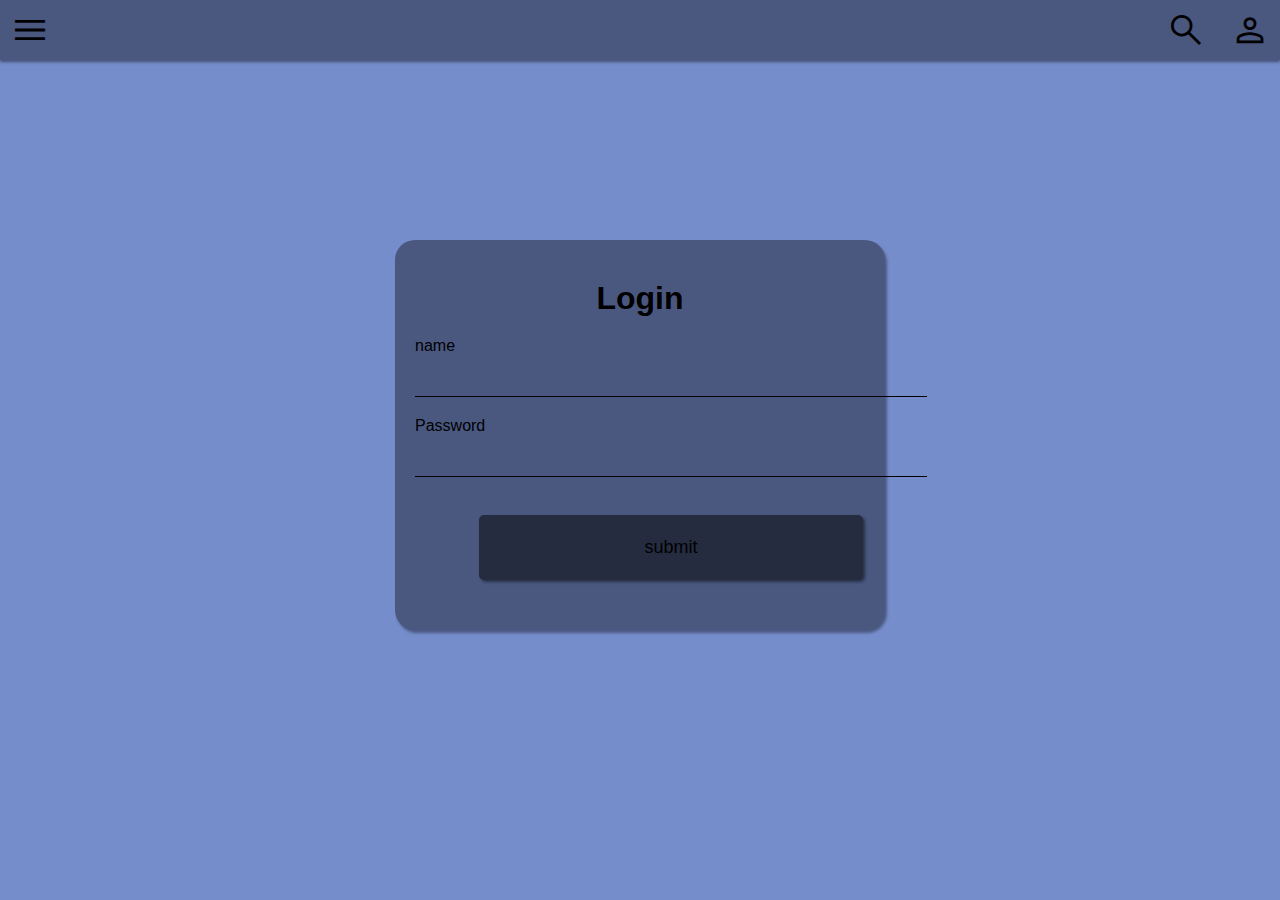
==== login_page/login.html @ 80e0b7d9 "atualizacao" ====
<!DOCTYPE html>
<html lang="en">
<head>
    <meta charset="UTF-8">
    <meta name="viewport" content="width=device-width, initial-scale=1.0">
    <title>Login</title>
    <link rel="stylesheet" href="https://fonts.googleapis.com/css2?family=Material+Symbols+Outlined:opsz,wght,FILL,GRAD@20..48,100..700,0..1,-50..200" />
    <link rel="stylesheet" href="loginstyle.css">
    <link rel="stylesheet" href="../home_page/style.css">
    
</head>
<body>

    <header>
        <nav id="navegation">

            <span id="menu" class="material-symbols-outlined" onclick="clickMenu()">menu</span>
            
            
            <div>

                <input type="search" id="search">
                
                <span id="search_icon" class="material-symbols-outlined" onclick="clickSearch()">search</span>



                <a id="loginpg" href="../login_page/login.html"><span id="login_icon" class="material-symbols-outlined">person</span></a>

            </div>

            <ul id="tabela">

            
                <a href="../home_page/index.html"><li> Home </li></a>
                <hr>
                <a href="#"><li> Art </li></a>
                <hr>
                <a href="#"><li> Photo </li></a>
                <hr>
                <a href="#"><li> Music </li></a>
                <hr>
    
            </ul>
            
           
        </nav>

        

        
    </header>

    <!--  main part  -->

    <main>

        <form id="formulario" action="">

            <h1>Login</h1>

            <div id="caixinha_login">
                <p>name</p>
                <input type="text" autocomplete="name" >
                <p>Password</p>
                <input type="password" autocomplete="current-password" >
                <br>
                <input type="submit" value="submit" id="submit">
            </div>


        </form>

    </main>


 
    
    <script>
        function clickMenu(){
            if (tabela.style.display == 'block'){
                tabela.style.display = 'none'
            }else{
                tabela.style.display = 'block'
                tabela.style.transition = '2s'
            }
        }
        function clickSearch(){


            if (search.style.display == 'inline'){
                search.style.display = 'none'
                
            }else{
                search.style.display = 'inline'

            }


        }

    </script>
    
</body>
</html>
---- login_page/loginstyle.css ----
:root {

    --cor1:#768DCC;
    --cor2:#6F84BF;
    --cor3:#6073A6;
    --cor4:#4A5880;
    --cor5:#252C40;


}

main {
    width: 100vw;
    height: 86vh;
    font-family: Arial, Helvetica, sans-serif;
    
    
}


form {
    
    top: 20vh;
    position: relative;
    background-color: var(--cor4);
    width: 65vw;
    max-width: 450px;
    height: 350px;
    margin: auto;
    padding: 20px;
    border-radius: 20px;
    z-index: 0;
    box-shadow: 2px 3px 3px rgba(0, 0, 0, 0.367);
}
form > h1 {
    text-align: center;
    padding: 20px;
}
#caixinha_login > p {
    display: inline-block;
    
    
}
#caixinha_login > input {
    border-right: none;
    border-left: none;
    border-top: none;
    border-bottom: 1px solid black;
    outline: none;
    background-color: transparent;
    width: 40vw;
    display: block;
    
    margin: 20px 0px;

    font-size: large;
    
    
    
}
#caixinha_login #submit {

    background-color: var(--cor5);
    text-align: center;
    margin: 0px;
    margin: auto;

    border: 2px solid var(--cor5);
    border-radius: 5px;
    width: 30vw;
    cursor: pointer;
    padding: 20px 0px 20px 0px;
    box-shadow: 2px 2px 3px rgba(0, 0, 0, 0.451);
}
#caixinha_login #submit:hover {

    background-color: #394462; 
    border-color: #394462 ;
}
#caixinha_login #submit:active  {

    transform: translateX(3px);
    transform: translateY(3px);
}
#caixinha_login {

    width: 40vw;
    margin: auto;
    justify-content: center;
}
---- home_page/style.css ----
@charset "UTF-8";

:root {

    --cor1:#768DCC;
    --cor2:#6F84BF;
    --cor3:#6073A6;
    --cor4:#4A5880;
    --cor5:#252C40;


}

* {
    margin: 0;
    padding: 0;

}
body {
    background-color: var(--cor1);
}

/* ---------------- Navegation -------------*/
#navegation {

    background-color: var(--cor4);
    width: 100vw;
    height: 60px;
    text-align: right;
    box-shadow: 0px 2px 3px rgba(0, 0, 0, 0.443) ;
    
    
    
}
.material-symbols-outlined{

    font-size: 40px;
    margin-top: 10px;

}
#menu {

    float: left;
    margin-left: 10px;
    
}
#menu:hover {
    color: rgb(91, 91, 91);
    cursor: pointer;
}
#search_icon {

    margin-right: 20px;
    margin-left: 20px;
  
}
#search {

    position: relative;
    bottom: 13px;
    display: none;

   background-color: #545b78;
   border: 1px solid #44495e;
   border-radius: 15px;
   padding: 5px;
   outline: none;
   width: 250px;

}
#search_icon:hover {

    color: rgba(0, 0, 0, 0.449);
    cursor: pointer;
}

#login_icon {


    margin-right: 10px;
  
}
#login_icon:hover {
    color: rgb(91, 91, 91);
}
#loginpg {

    color: black;
    text-decoration: none;
 
}
#loginpg:visited {

    color: black;
}








/* ---------------- Menu (TABELA) -------------*/

ul {

    background-color: #ffffffd8;

    text-align: center;
    list-style: none;
    display: none;
    position: absolute;
    width: 100vw;
    z-index: 1;

    
    
    

}
ul li {
    padding: 20px 0px;
}
ul  a {
    
    text-decoration: none;
    color: rgb(31, 30, 30);
    font-family: Arial, Helvetica, sans-serif;
    transition: color 0.3s ease-in-out;
}

ul a:hover {

    font-weight: 600;
}
ul a:hover + hr {

    width: 50vw;
    margin: auto;
    transition: 1s;
    color: black;

}
hr {
    width: 20vw;
    margin: auto;
    color: #232323;
    border:1px solid;
}
/* ---------------- MAIN -------------*/
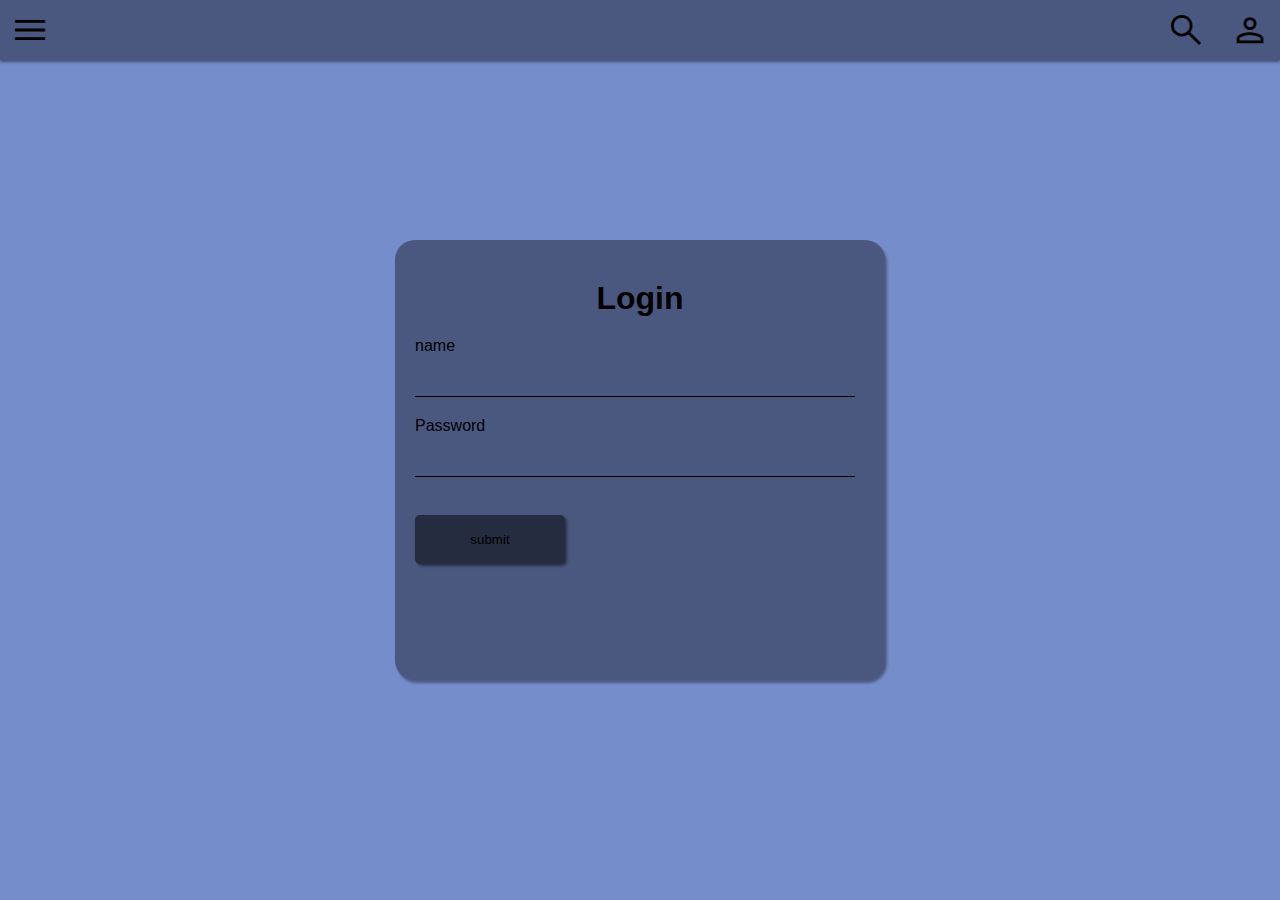
==== commit 1964054d: "1.0" ====
--- a/login_page/login.html
+++ b/login_page/login.html
@@ -65,10 +65,10 @@
                 <p>Password</p>
                 <input type="password" autocomplete="current-password" >
                 <br>
-                <input type="submit" value="submit" id="submit">
+                
             </div>
 
-
+            <input type="submit" value="submit" id="submit">
         </form>
 
     </main>
--- a/login_page/loginstyle.css
+++ b/login_page/loginstyle.css
@@ -25,12 +25,13 @@
     background-color: var(--cor4);
     width: 65vw;
     max-width: 450px;
-    height: 350px;
-    margin: auto;
+    height: 400px;
     padding: 20px;
     border-radius: 20px;
     z-index: 0;
     box-shadow: 2px 3px 3px rgba(0, 0, 0, 0.367);
+
+    margin: auto;
 }
 form > h1 {
     text-align: center;
@@ -48,36 +49,44 @@
     border-bottom: 1px solid black;
     outline: none;
     background-color: transparent;
-    width: 40vw;
+    width: 35vw;
+    max-width: 440px;
     display: block;
     
     margin: 20px 0px;
 
     font-size: large;
-    
-    
-    
+     
 }
 #caixinha_login #submit {
+
+    padding-left: 20px;
+
+
+
+}
+#submit {
 
     background-color: var(--cor5);
     text-align: center;
     margin: 0px;
     margin: auto;
 
+
     border: 2px solid var(--cor5);
     border-radius: 5px;
     width: 30vw;
+    max-width: 150px;
     cursor: pointer;
-    padding: 20px 0px 20px 0px;
+    padding: 15px 0px 15px 0px;
     box-shadow: 2px 2px 3px rgba(0, 0, 0, 0.451);
 }
-#caixinha_login #submit:hover {
+#submit:hover {
 
     background-color: #394462; 
     border-color: #394462 ;
 }
-#caixinha_login #submit:active  {
+#submit:active  {
 
     transform: translateX(3px);
     transform: translateY(3px);
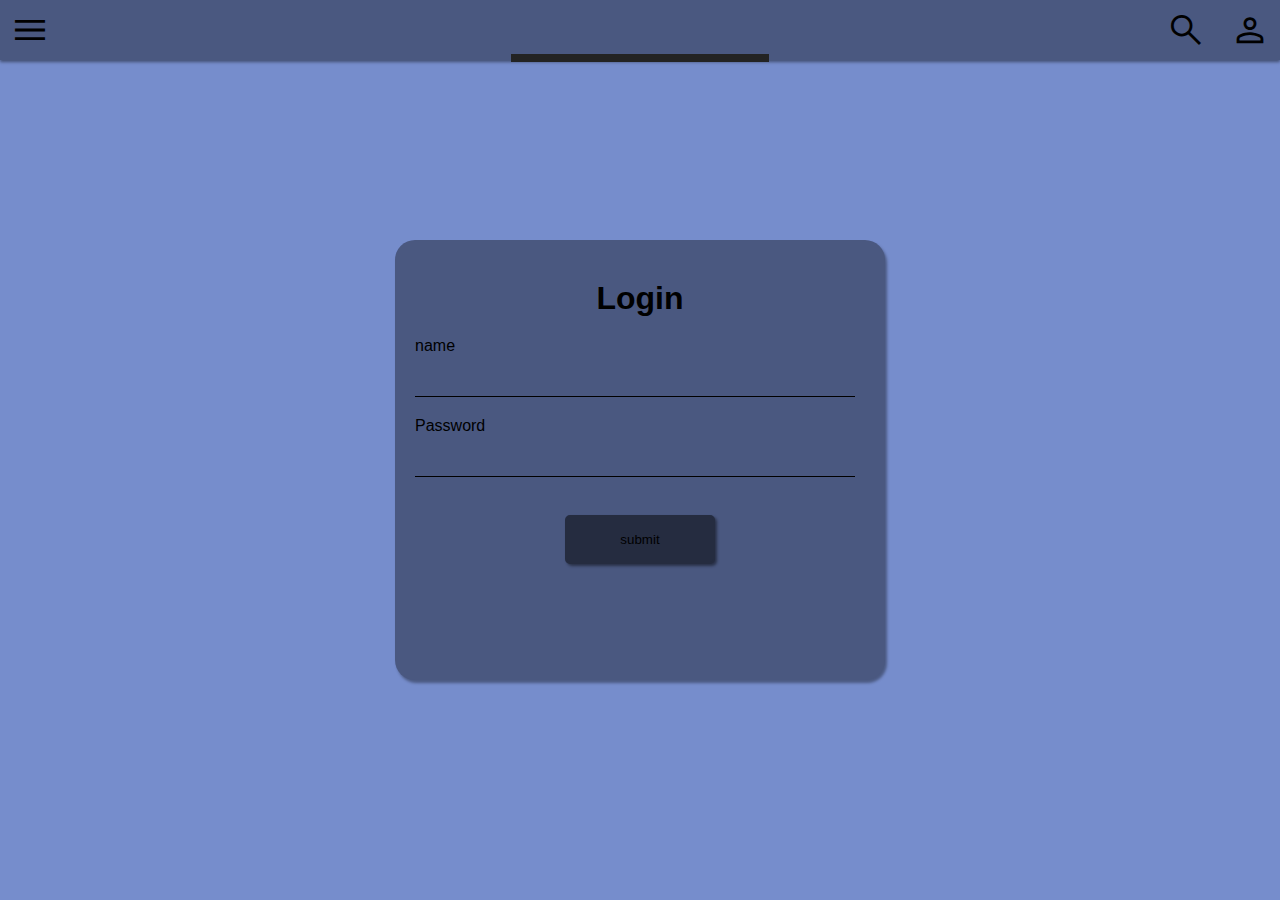
==== commit 1f349ff2: "1.1" ====
--- a/login_page/login.html
+++ b/login_page/login.html
@@ -32,14 +32,14 @@
             <ul id="tabela">
 
             
-                <a href="../home_page/index.html"><li> Home </li></a>
-                <hr>
-                <a href="#"><li> Art </li></a>
-                <hr>
-                <a href="#"><li> Photo </li></a>
-                <hr>
-                <a href="#"><li> Music </li></a>
-                <hr>
+                <a id="home" href="../home_page/index.html"><li> Home </li></a>
+                <hr id="linhas">
+                <a id="art" href="#"><li> Art </li></a>
+                <hr id="linhas1">
+                <a id="photo" href="#"><li> Photo </li></a>
+                <hr id="linhas2">
+                <a id="music" href="#"><li> Music </li></a>
+                <hr id="linhas3">
     
             </ul>
             
@@ -78,18 +78,46 @@
     
     <script>
         function clickMenu(){
-            if (tabela.style.display == 'block'){
-                tabela.style.display = 'none'
+            if (tabela.style.height == '300px'){
+                
+                tabela.style.height = '0px'
+                tabela.style.transition = '0.7s'
+
+                linhas.style.display = 'none'
+                linhas1.style.display = 'none'
+                linhas2.style.display = 'none'
+                linhas3.style.display = 'none'
+
+                home.style.display = 'none'
+                art.style.display = 'none'
+                photo.style.display = 'none'
+                music.style.display = 'none'
             }else{
-                tabela.style.display = 'block'
-                tabela.style.transition = '2s'
+                
+                tabela.style.height = '300px'
+                
+                tabela.style.transition = '0.7s'
+
+                linhas.style.display = 'block'
+                linhas1.style.display = 'block'
+                linhas2.style.display = 'block'
+                linhas3.style.display = 'block'
+
+                home.style.display = 'block'
+                art.style.display = 'block'
+                photo.style.display = 'block'
+                music.style.display = 'block'
+                
             }
         }
+
+    
         function clickSearch(){
 
 
             if (search.style.display == 'inline'){
                 search.style.display = 'none'
+                
                 
             }else{
                 search.style.display = 'inline'
--- a/login_page/loginstyle.css
+++ b/login_page/loginstyle.css
@@ -38,6 +38,7 @@
     padding: 20px;
 }
 #caixinha_login > p {
+
     display: inline-block;
     
     
@@ -62,8 +63,6 @@
 
     padding-left: 20px;
 
-
-
 }
 #submit {
 
@@ -80,6 +79,7 @@
     cursor: pointer;
     padding: 15px 0px 15px 0px;
     box-shadow: 2px 2px 3px rgba(0, 0, 0, 0.451);
+    display: block;
 }
 #submit:hover {
 
--- a/home_page/style.css
+++ b/home_page/style.css
@@ -109,21 +109,24 @@
 
     text-align: center;
     list-style: none;
-    display: none;
+    display: block;
     position: absolute;
     width: 100vw;
     z-index: 1;
 
-    
+    height: 0px;
     
     
 
 }
 ul li {
     padding: 20px 0px;
+
 }
 ul  a {
+
     
+    display: none;
     text-decoration: none;
     color: rgb(31, 30, 30);
     font-family: Arial, Helvetica, sans-serif;
@@ -134,7 +137,8 @@
 
     font-weight: 600;
 }
-ul a:hover + hr {
+ul a:hover + #linhas , ul a:hover + #linhas1 ,
+ul a:hover  + #linhas2 , ul a:hover + #linhas3{
 
     width: 50vw;
     margin: auto;
@@ -142,10 +146,13 @@
     color: black;
 
 }
-hr {
+#linhas , #linhas1 , #linhas2  , #linhas3{
+
+    
     width: 20vw;
     margin: auto;
     color: #232323;
     border:1px solid;
 }
 /* ---------------- MAIN -------------*/
+
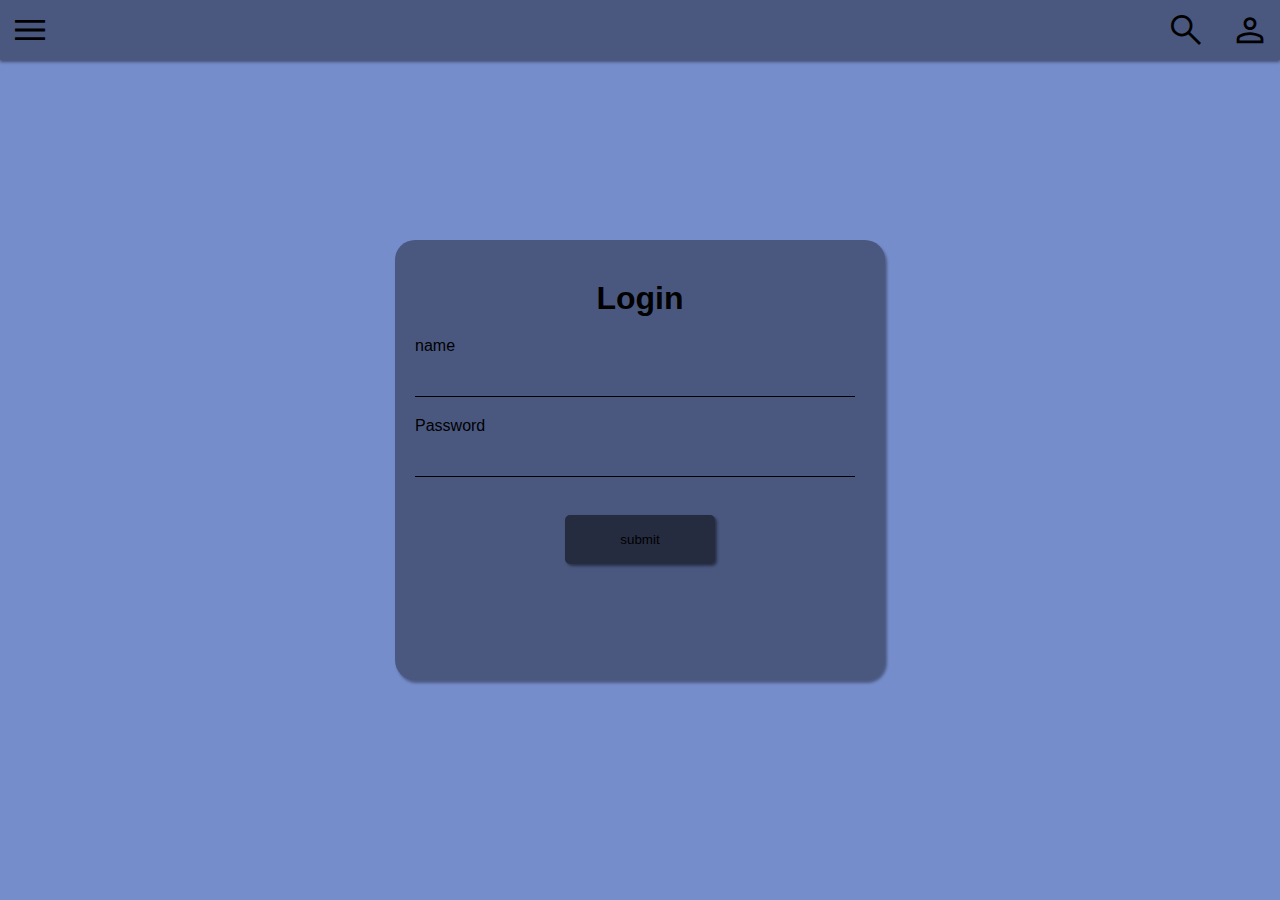
==== commit a351d5bc: "1.2" ====
--- a/login_page/login.html
+++ b/login_page/login.html
@@ -88,14 +88,27 @@
                 linhas2.style.display = 'none'
                 linhas3.style.display = 'none'
 
+                
+                home.style.color = 'transparent'
+                home.style.transition = '1s'
                 home.style.display = 'none'
+
+                art.style.color = 'transparent'
+                art.style.transition = '1s'
                 art.style.display = 'none'
+
+
+                photo.style.color = 'transparent'
+                photo.style.transition = '1s'
                 photo.style.display = 'none'
+
+                music.style.color = 'transparent'
+                music.style.transition = '1s'
                 music.style.display = 'none'
+
             }else{
                 
                 tabela.style.height = '300px'
-                
                 tabela.style.transition = '0.7s'
 
                 linhas.style.display = 'block'
@@ -103,10 +116,22 @@
                 linhas2.style.display = 'block'
                 linhas3.style.display = 'block'
 
+                
+                home.style.color = 'black'
+                home.style.transition = '0.3s'
                 home.style.display = 'block'
+               
+
+                art.style.color = 'black'
                 art.style.display = 'block'
+               
+
+                photo.style.color = 'black'
                 photo.style.display = 'block'
+            
+                music.style.color = 'black'
                 music.style.display = 'block'
+
                 
             }
         }
--- a/home_page/style.css
+++ b/home_page/style.css
@@ -121,16 +121,18 @@
 }
 ul li {
     padding: 20px 0px;
+    
 
 }
 ul  a {
 
+   position: relative;
     
     display: none;
     text-decoration: none;
-    color: rgb(31, 30, 30);
+    color: black;
     font-family: Arial, Helvetica, sans-serif;
-    transition: color 0.3s ease-in-out;
+    transition: color 2.6s ease-in-out;
 }
 
 ul a:hover {
@@ -153,6 +155,7 @@
     margin: auto;
     color: #232323;
     border:1px solid;
+    display: none;
 }
 /* ---------------- MAIN -------------*/
 
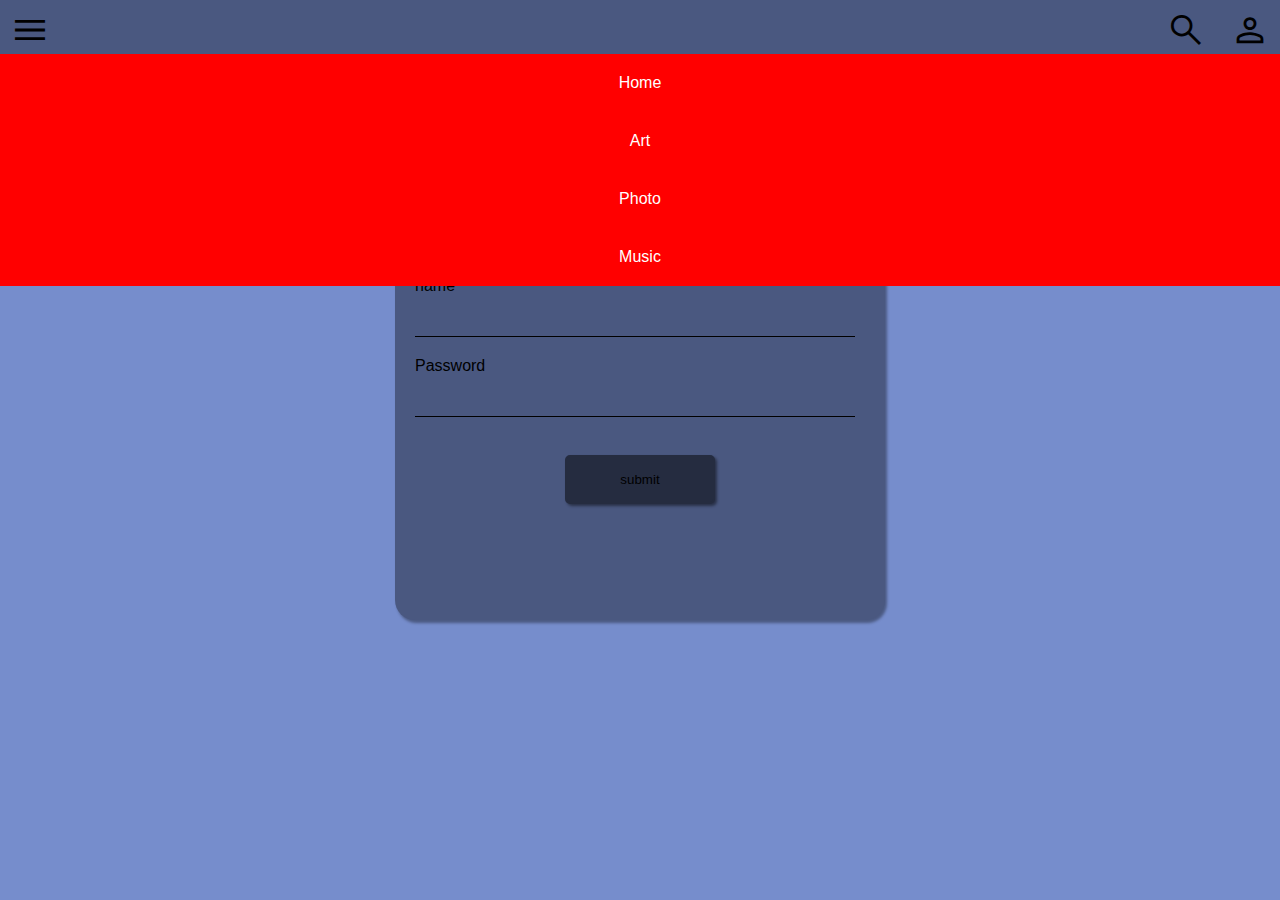
==== commit 56a178e2: "1.3" ====
--- a/login_page/login.html
+++ b/login_page/login.html
@@ -80,8 +80,8 @@
         function clickMenu(){
             if (tabela.style.height == '300px'){
                 
-                tabela.style.height = '0px'
-                tabela.style.transition = '0.7s'
+                
+                
 
                 linhas.style.display = 'none'
                 linhas1.style.display = 'none'
@@ -108,29 +108,7 @@
 
             }else{
                 
-                tabela.style.height = '300px'
-                tabela.style.transition = '0.7s'
-
-                linhas.style.display = 'block'
-                linhas1.style.display = 'block'
-                linhas2.style.display = 'block'
-                linhas3.style.display = 'block'
-
-                
-                home.style.color = 'black'
-                home.style.transition = '0.3s'
-                home.style.display = 'block'
-               
-
-                art.style.color = 'black'
-                art.style.display = 'block'
-               
-
-                photo.style.color = 'black'
-                photo.style.display = 'block'
-            
-                music.style.color = 'black'
-                music.style.display = 'block'
+                tabela.style.translate = '0px 200px'
 
                 
             }
--- a/home_page/style.css
+++ b/home_page/style.css
@@ -28,6 +28,8 @@
     height: 60px;
     text-align: right;
     box-shadow: 0px 2px 3px rgba(0, 0, 0, 0.443) ;
+    position: absolute;
+    z-index: 3;
     
     
     
@@ -105,22 +107,20 @@
 
 ul {
 
-    background-color: #ffffffd8;
+    background-color: red;
 
     text-align: center;
     list-style: none;
     display: block;
-    position: absolute;
+    position: relative;
     width: 100vw;
-    z-index: 1;
+    z-index: 0;
 
-    height: 0px;
-    
-    
 
 }
 ul li {
     padding: 20px 0px;
+    
     
 
 }
@@ -128,9 +128,9 @@
 
    position: relative;
     
-    display: none;
+    
     text-decoration: none;
-    color: black;
+    color: rgb(255, 255, 255);
     font-family: Arial, Helvetica, sans-serif;
     transition: color 2.6s ease-in-out;
 }
@@ -157,5 +157,10 @@
     border:1px solid;
     display: none;
 }
+#tabela {
+
+    background-color: red;
+}
+
 /* ---------------- MAIN -------------*/
 
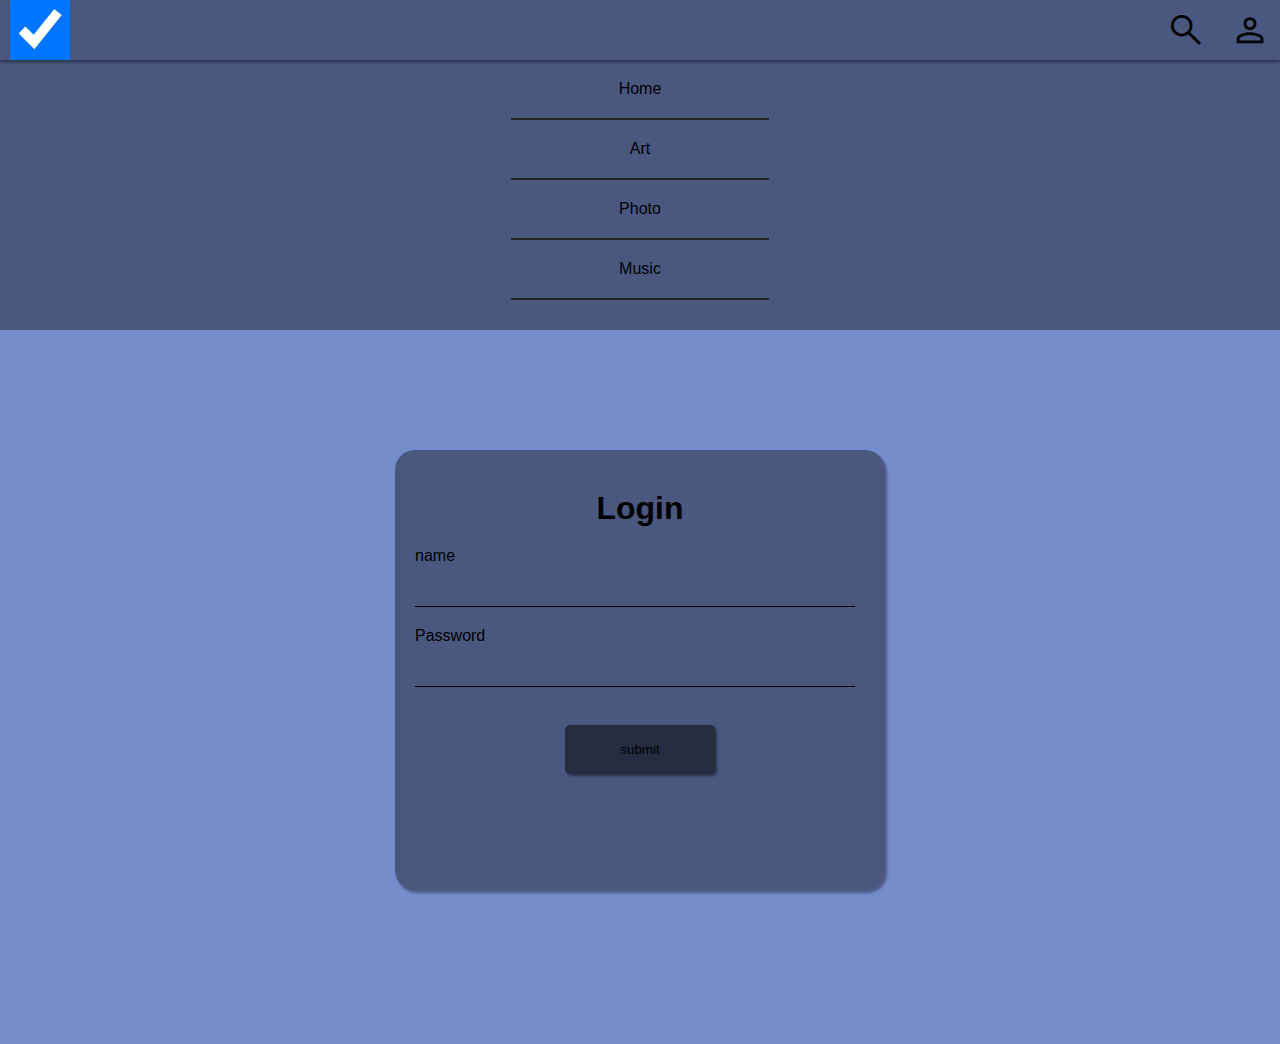
==== commit 48495262: "1.5" ====
--- a/login_page/login.html
+++ b/login_page/login.html
@@ -14,7 +14,8 @@
     <header>
         <nav id="navegation">
 
-            <span id="menu" class="material-symbols-outlined" onclick="clickMenu()">menu</span>
+            
+            <input type="checkbox" id="menu" onclick="clickMenu()" checked>
             
             
             <div>
@@ -29,27 +30,24 @@
 
             </div>
 
-            <ul id="tabela">
+           
+        </nav> 
+    </header>
+
+    <ul id="tabela">
 
             
-                <a id="home" href="../home_page/index.html"><li> Home </li></a>
-                <hr id="linhas">
-                <a id="art" href="#"><li> Art </li></a>
-                <hr id="linhas1">
-                <a id="photo" href="#"><li> Photo </li></a>
-                <hr id="linhas2">
-                <a id="music" href="#"><li> Music </li></a>
-                <hr id="linhas3">
+        <a id="home" href="../home_page/index.html"><li> Home </li></a>
+        <hr id="linhas">
+        <a id="art" href="#"><li> Art </li></a>
+        <hr id="linhas1">
+        <a id="photo" href="#"><li> Photo </li></a>
+        <hr id="linhas2">
+        <a id="music" href="#"><li> Music </li></a>
+        <hr id="linhas3">
+
+    </ul>
     
-            </ul>
-            
-           
-        </nav>
-
-        
-
-        
-    </header>
 
     <!--  main part  -->
 
@@ -77,43 +75,16 @@
  
     
     <script>
+        
         function clickMenu(){
-            if (tabela.style.height == '300px'){
-                
-                
-                
-
-                linhas.style.display = 'none'
-                linhas1.style.display = 'none'
-                linhas2.style.display = 'none'
-                linhas3.style.display = 'none'
-
-                
-                home.style.color = 'transparent'
-                home.style.transition = '1s'
-                home.style.display = 'none'
-
-                art.style.color = 'transparent'
-                art.style.transition = '1s'
-                art.style.display = 'none'
-
-
-                photo.style.color = 'transparent'
-                photo.style.transition = '1s'
-                photo.style.display = 'none'
-
-                music.style.color = 'transparent'
-                music.style.transition = '1s'
-                music.style.display = 'none'
-
+            if (document.getElementById('menu').checked){
+                tabela.style.translate = '0px -270px'
             }else{
                 
-                tabela.style.translate = '0px 200px'
-
-                
+                tabela.style.translate = '0px 0px'
+                tabela.style.transition = '1s'
             }
         }
-
     
         function clickSearch(){
 
--- a/home_page/style.css
+++ b/home_page/style.css
@@ -42,8 +42,12 @@
 }
 #menu {
 
-    float: left;
-    margin-left: 10px;
+    
+   height: 60px;
+   width: 60px;
+   float: left;
+
+   margin-left: 10px;
     
 }
 #menu:hover {
@@ -103,11 +107,12 @@
 
 
 
+
 /* ---------------- Menu (TABELA) -------------*/
 
 ul {
 
-    background-color: red;
+    
 
     text-align: center;
     list-style: none;
@@ -115,6 +120,10 @@
     position: relative;
     width: 100vw;
     z-index: 0;
+    height: 270px;
+    margin: auto;
+
+    top: 60px;
 
 
 }
@@ -124,15 +133,15 @@
     
 
 }
-ul  a {
+ul > a {
 
    position: relative;
     
     
     text-decoration: none;
-    color: rgb(255, 255, 255);
+    color: rgb(0, 0, 0);
     font-family: Arial, Helvetica, sans-serif;
-    transition: color 2.6s ease-in-out;
+    
 }
 
 ul a:hover {
@@ -155,11 +164,11 @@
     margin: auto;
     color: #232323;
     border:1px solid;
-    display: none;
+    
 }
 #tabela {
 
-    background-color: red;
+    background-color: var(--cor4);
 }
 
 /* ---------------- MAIN -------------*/
